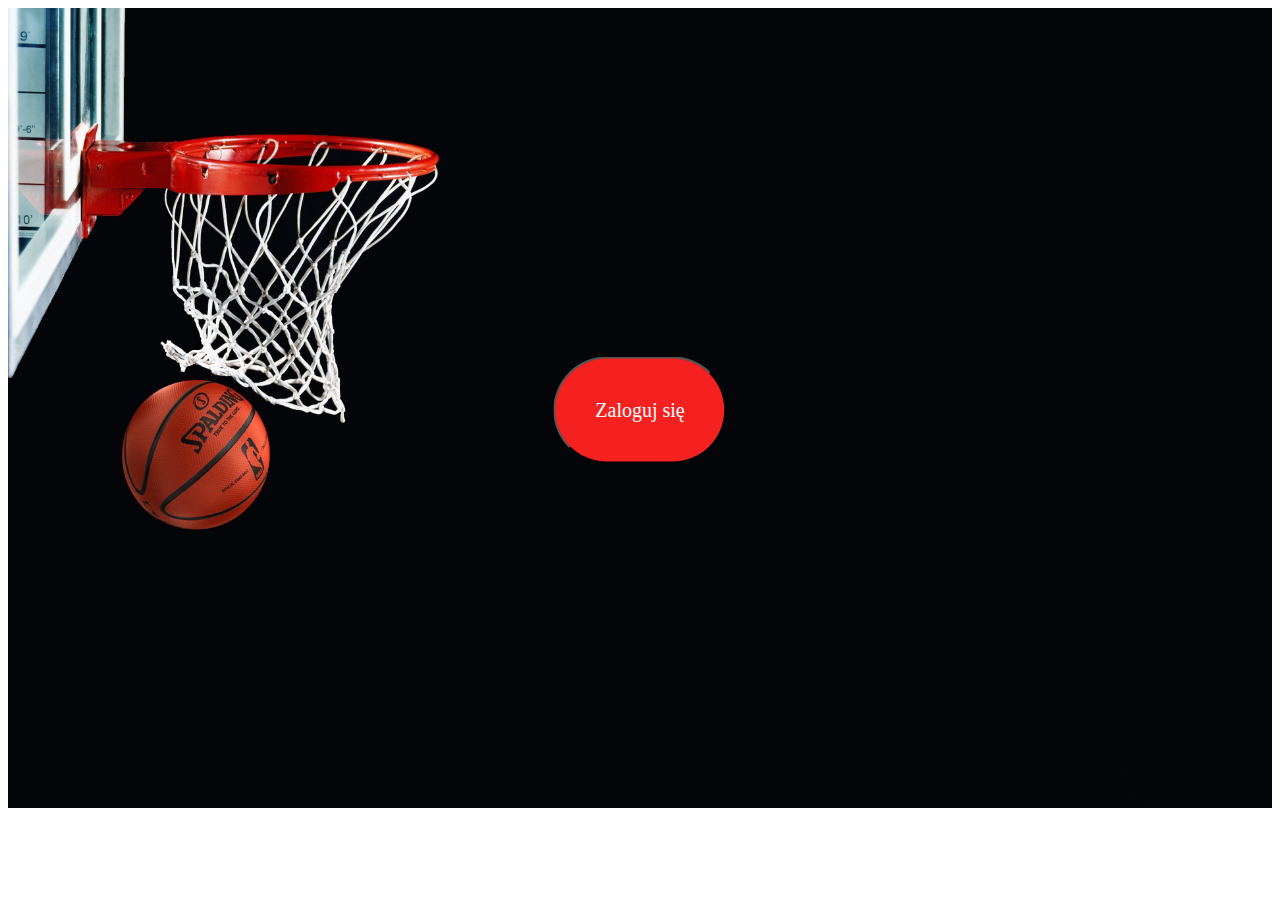
==== index.html @ fc39b6f6 "first commit" ====
<!DOCTYPE html>
<html lang="pl">
	<head>
		<meta charset="UTF-8">
		<title>Strona Głowna</title>
		<link rel="stylesheet" type="text/css" href="mystyle.css">
		<script type="myJavaScript.js"></script>
	</head>
	<body>
		<div class="container">
			<img src="zdjecie_startowe.jpg" alt="kosz" style="width: 100%; height: 800px;">
			<div class="centered"> 
				<button class="btn" onclick="document.getElementById('login').style.display='none'" >Zaloguj się</button>
			</div>
		</div>
	</body>
</html>
---- mystyle.css ----
.container {
    position: relative;
    text-align: center;
    color: white;
}
.centered {
    position: absolute;
    top: 50%;
    left: 50%;
    transform: translate(-50%, -50%);
} 
.btn {
  border-radius: 60px;
  font-family: Georgia;
  color: #ffffff;
  font-size: 20px;
  background: #f52020;
  padding: 40px 40px 40px 40px;
  text-decoration: none;
}

.btn:hover {
  background: #db7070;
  text-decoration: none;
}
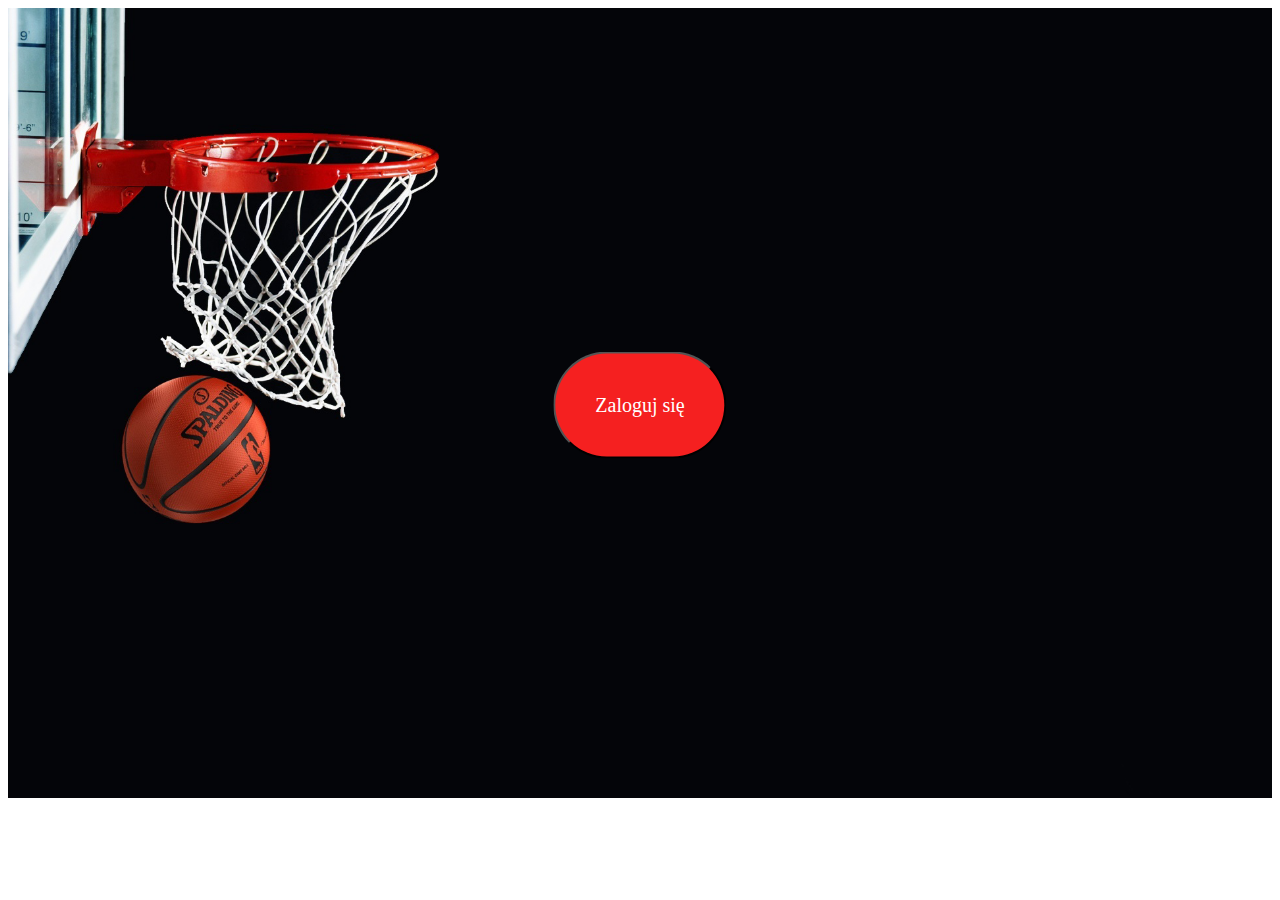
==== commit d5bcf170: "Druga wersja" ====
--- a/index.html
+++ b/index.html
@@ -5,14 +5,37 @@
 		<meta charset="UTF-8">
 		<title>Strona Głowna</title>
 		<link rel="stylesheet" type="text/css" href="mystyle.css">
-		<script type="myJavaScript.js"></script>
+		<link rel="stylesheet" type="text/css" href="mystyleTEST.css">
+		<script type="myJavaScriptTEST.js"></script>
 	</head>
 	<body>
 		<div class="container">
-			<img src="zdjecie_startowe.jpg" alt="kosz" style="width: 100%; height: 800px;">
+			<img src="zdjecie_startowe.jpg" alt="kosz" style="width: 100%;">
 			<div class="centered"> 
-				<button class="btn" onclick="document.getElementById('login').style.display='none'" >Zaloguj się</button>
+				<button class="btnSTART" onclick="document.getElementById('id01').style.display='block'" >Zaloguj się</button>
+			</div>
+
+			<div id='id01' class="modal">
+
+			<form class="modal-content animate" action="D:/Programowanie/ZPI_FRONT/ZPI_strona/testowa.html">
+				<div class="imgcontainer">
+					<span onclick="document.getElementById('id01').style.display='none'" class="close" title="Zamknij">&times;</span>
+					<img src="bit_logowanie.jpg" alt="Logowanie" class="avatar">
+				</div>
+				<div class="imgcontainer" style="text-align: left;">
+					<label for="UserName"><b>Username</b></label>
+					<input type="text" placeholder="Enter Username" name="UserName" required>
+
+					<label for = "passW"><b>Password</b></label>
+					<input type="password" placeholder="Enter Password" name="passW" required>
+
+
+					<button type="submit" class="btn">Login</button>
+				</div>
+			</form>
+
 			</div>
 		</div>
 	</body>
-</html>+</html>
+
--- a/mystyle.css
+++ b/mystyle.css
@@ -2,6 +2,7 @@
     position: relative;
     text-align: center;
     color: white;
+    background: repeat;
 }
 .centered {
     position: absolute;
@@ -9,7 +10,7 @@
     left: 50%;
     transform: translate(-50%, -50%);
 } 
-.btn {
+.btnSTART {
   border-radius: 60px;
   font-family: Georgia;
   color: #ffffff;
@@ -19,7 +20,7 @@
   text-decoration: none;
 }
 
-.btn:hover {
+.btnSTART:hover {
   background: #db7070;
   text-decoration: none;
 }--- a/mystyleTEST.css
+++ b/mystyleTEST.css
@@ -0,0 +1,84 @@
+.box{
+	height: 100px;
+	width:300px;
+	border: 2px solid red;
+	margin: 100px;
+}
+.btn{
+	background-color: red;
+	color: white;
+	margin-left: auto;
+	margin-right: 10px;
+	padding: 10px; 
+	border: none;
+	cursor: pointer;
+	width: 20%;
+	border-radius: 10px;
+	display: block;
+}
+input[type = text], input[type=password]{
+		width: 100%;
+		padding: 12px 20px;
+		margin: 8px 0;
+		display: inline-block;
+		border: 1px solid #ccc;
+		box-sizing: border-box;
+	}
+.modal-content{
+	background-color: #fefefe;
+	margin: 5% auto 15% auto;
+	border: 5px solid black;
+	width: 40%;
+	}
+.animate{
+	-webkit-animation: animatezoom 0.6s;
+	animation: animatezoom 0.6s
+}
+@-webkit-keyframes animatezoom{
+	from {-webkit-transform: scale(0)}
+	to {-webkit-transform: scale(1)}
+}
+@keyframes animatezoom{
+	from {transform: scale(0)}
+	to {transform: scale(1)}
+}
+.imgcontainer{
+	text-align: center;
+	margin: 10px 0 10px 0;
+	position: relative;
+}
+
+.close{
+	position: absolute;
+	right: 25px;
+	top:0;
+	color: black;
+	font-size: 35px;
+	font-weight: bold;
+}
+.close:hover,
+.close:focus{
+	color: red;
+	cursor: pointer;
+}
+span.psw{
+	float: right;
+	padding-top: 16px;
+}
+.modal{
+	display: none;
+	position: fixed;
+	left: 0;
+	top: 0;
+	width: 100%;
+	height: 100%;
+	overflow: auto;
+	background-color: rgb(0,0,0);
+	background-color: rgba(0,0,0,0.4);
+	padding-top: 10px;
+
+}
+img.avatar{
+	width: 20%;
+	border-radius: 10%;
+}